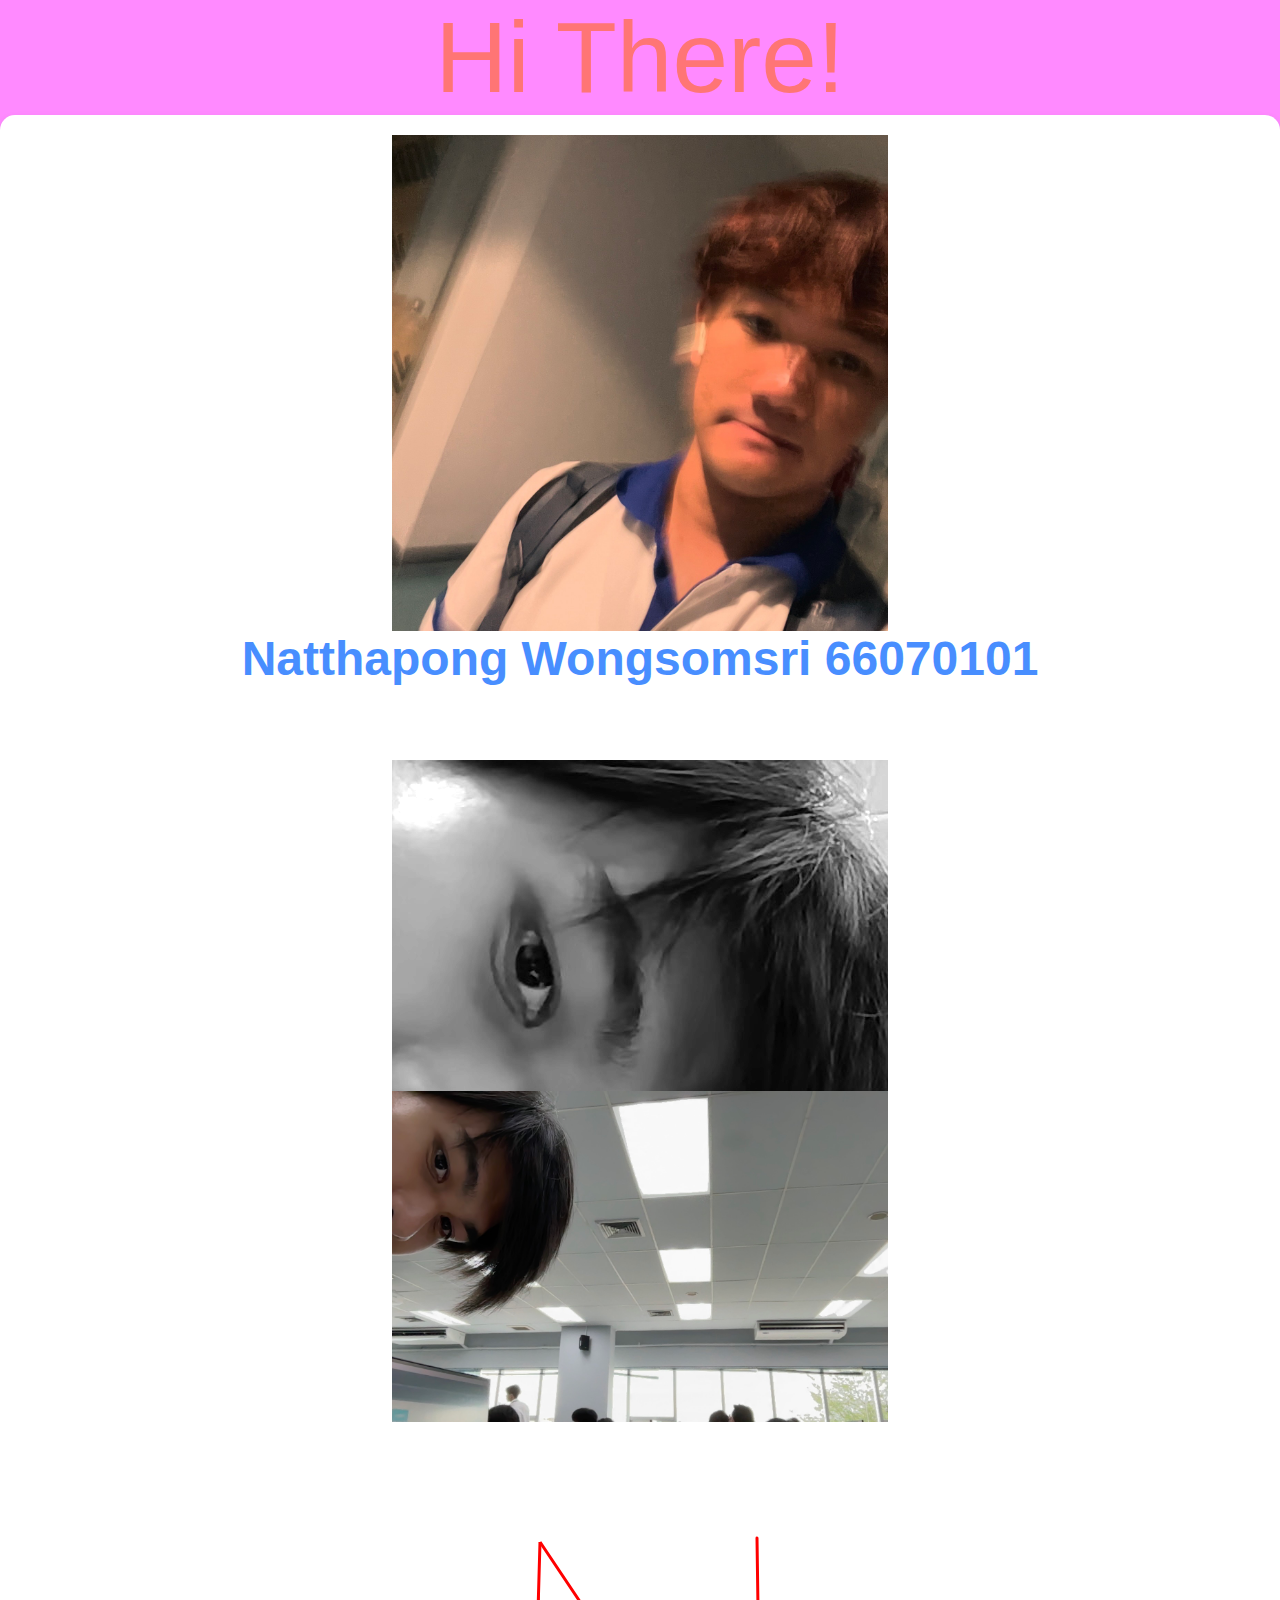
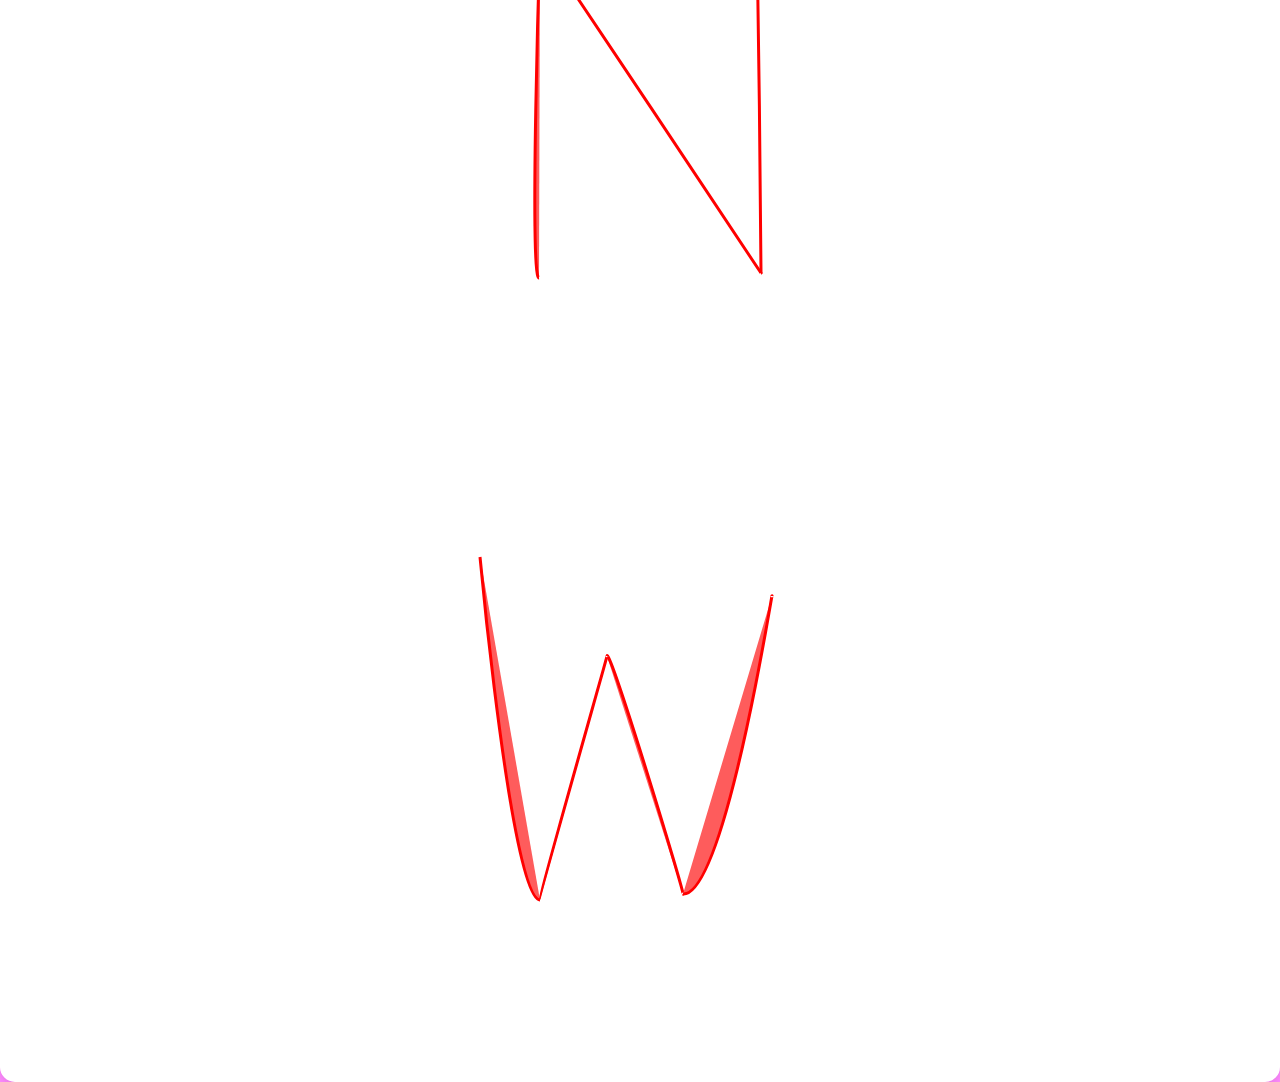
==== 66070101.html @ b67afa08 "HTML and CSS files webpage and svg" ====
<!DOCTYPE html>
<html lang="en">
<head>
    <meta charset="UTF-8">
    <meta name="viewport" content="width=device-width, initial-scale=1.0">
    <title>66070101 Natthapong Wongsomsri Sec1</title>
    <link href="style.css" rel="stylesheet">
</head>
<body>
    <div class="Header">
        Hi There!
    </div>

    <div class="content">
        <img src="Profile.JPG" alt="Natthapong Sud lor">
        <div class="name">
            <h2>Natthapong Wongsomsri 66070101</h2>
            <br>
            <br>
            
        </div>
            <img id="image1" src="[data-uri]" alt="" />
        <svg width="600" height="600" viewBox="0 0 600 600">
            <path class="line" d="M200,100 C200,100 189,437 199,436" />
            <path class="line" d="M200,100 C200,100 422,431 421,431" />
            <path class="line" d="M417,96 C417,95 422,431 421,431" />
        </svg>
        <svg width="600" height="600" viewBox="0 0 600 600">
            <path class="line" d="M140,95 C140,95 172,438 200,438" />
            <path class="line" d="M267,194 C270,185 198,437 200,438" />
            <path class="line" d="M267,194 C270,185 346,436 343,432" />
            <path class="line" d="M432,134 C433,124 385,434 343,432" />
        </svg>
    </div>
</body>
<script>
    var image = document.getElementById("image1");
    if (image.complete) {
        desaturateImage(image);
    } else {
        image.addEventListener("load", function() {
            desaturateImage(image);
        });
    }
    function desaturateImage(image) {
        var canvas = document.createElement('canvas');
        image.parentNode.insertBefore(canvas, image);
        canvas.width = image.width;
        canvas.height = image.height;
        var ctx = canvas.getContext("2d");
        ctx.drawImage(image, 0, 0);
        var imgData = ctx.getImageData(0, 0, canvas.width, canvas.height);
        for (var i = 0; i < imgData.data.length; i += 4) {
            var grey = 0.7126 * imgData.data[i] + 0.7152 * imgData.data[i + 1] + 0.2200 * imgData.data[i + 2];
            imgData.data[i] = grey;
            imgData.data[i + 1] = grey;
            imgData.data[i + 2] = grey;
        }

        ctx.putImageData(imgData, 0, 0);
    }
</script>
</html>
---- style.css ----
*{
    margin: 0;
    padding: 0;
}

.Header{
    font-size: 100px;
    font-family: 'Lucida Sans', 'Lucida Sans Regular', 'Lucida Grande', 'Lucida Sans Unicode', Geneva, Verdana, sans-serif;
    color: rgb(255, 117, 117);
}

img {
    width: 40%;
    height: 40%;
}

.line {
    stroke: red;
    stroke-width: 3;
    fill: rgb(254, 92, 92);
    animation: rotate 4s linear infinite;
    transform-origin: center;
}

@keyframes rotate{
    from{
        rotate: 0deg;
    }
    to{
        rotate: 360deg;
    }
}

body {
    display: flex;
    justify-content: center;
    align-items: center;
    flex-direction: column;
    min-height: 100vh;
    background-color: rgb(255, 138, 255);
}

.content {
    display: flex;
    flex-direction: column;
    align-items: center;
    text-align: center;
    background-color: white;
    padding: 20px;
    border-radius: 15px;
    box-shadow: 0 4px 8px rgba(0, 0, 0, 0.1);
}

svg {
    margin-top: 20px;
}

.name {
    font-family: 'Segoe UI', Tahoma, Geneva, Verdana, sans-serif;
    font-size: xx-large;
    color: rgb(72, 142, 255);
}
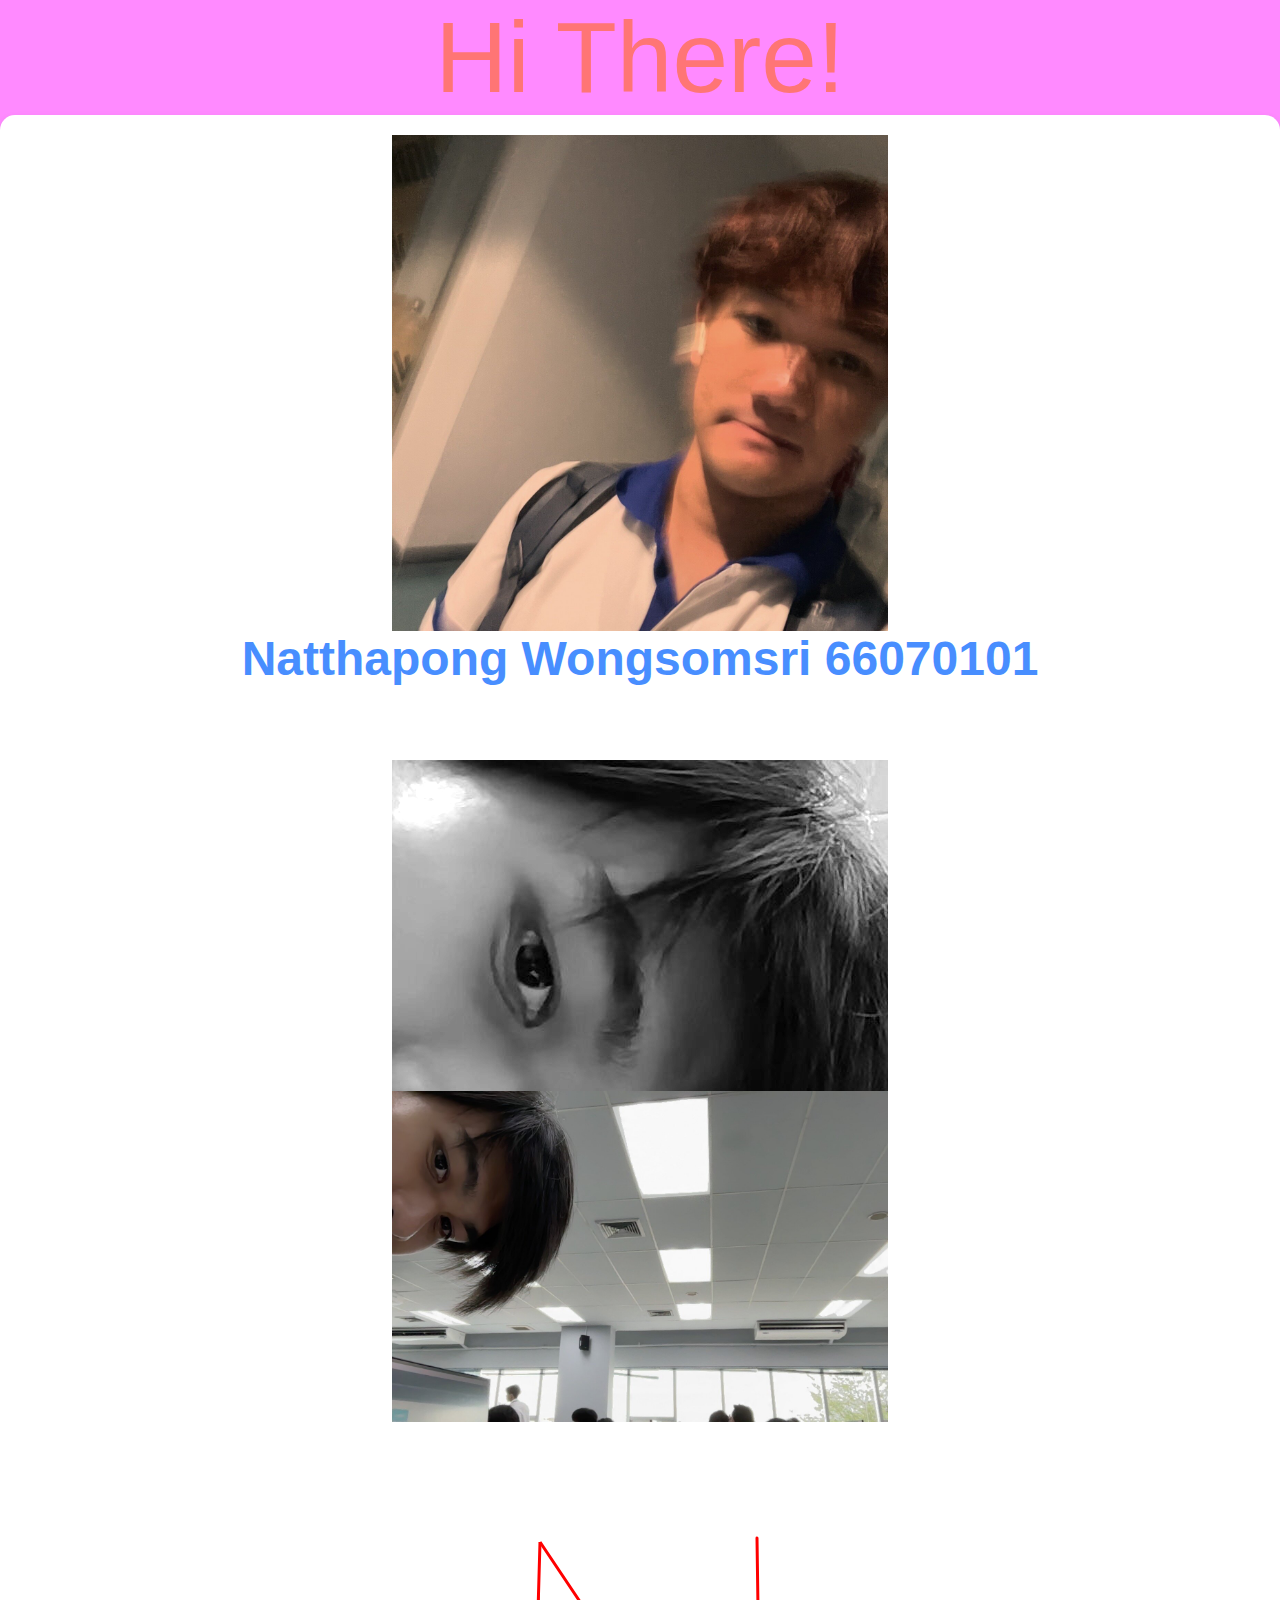
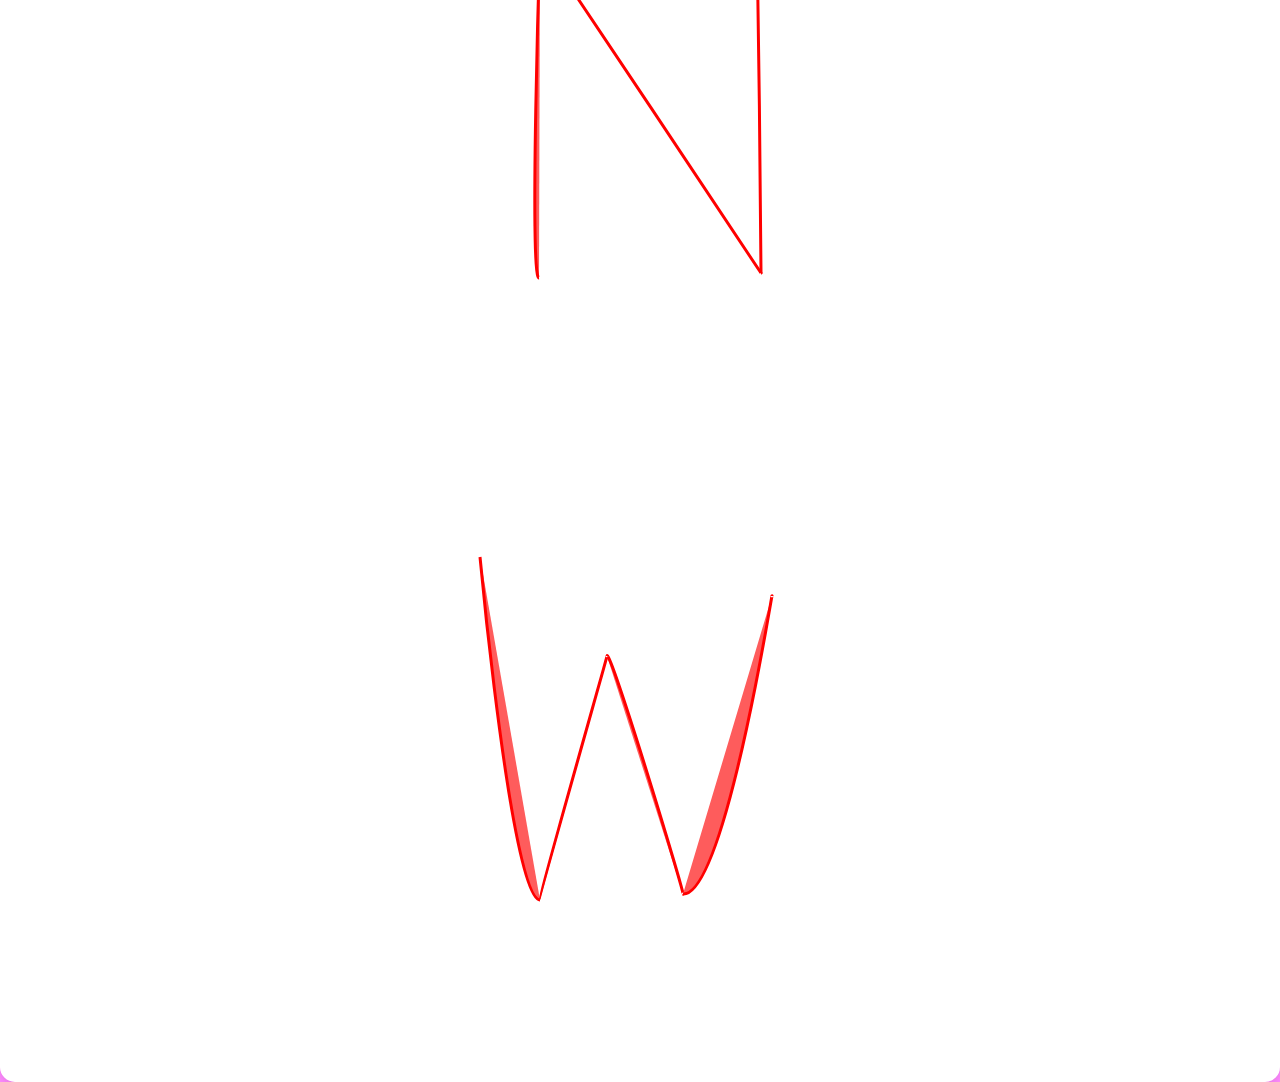
==== commit 9984d50f: "Delete some file" ====
--- a/66070101.html
+++ b/66070101.html
@@ -12,15 +12,15 @@
     </div>
 
     <div class="content">
-        <img src="Profile.JPG" alt="Natthapong Sud lor">
+        <img src="Profile (1).jpg" alt="Natthapong Sud lor">
         <div class="name">
             <h2>Natthapong Wongsomsri 66070101</h2>
             <br>
             <br>
-            
+
         </div>
-            <img id="image1" src="[data-uri]" alt="" />
-        <svg width="600" height="600" viewBox="0 0 600 600">
+    <img id="image1" src="[data-uri]